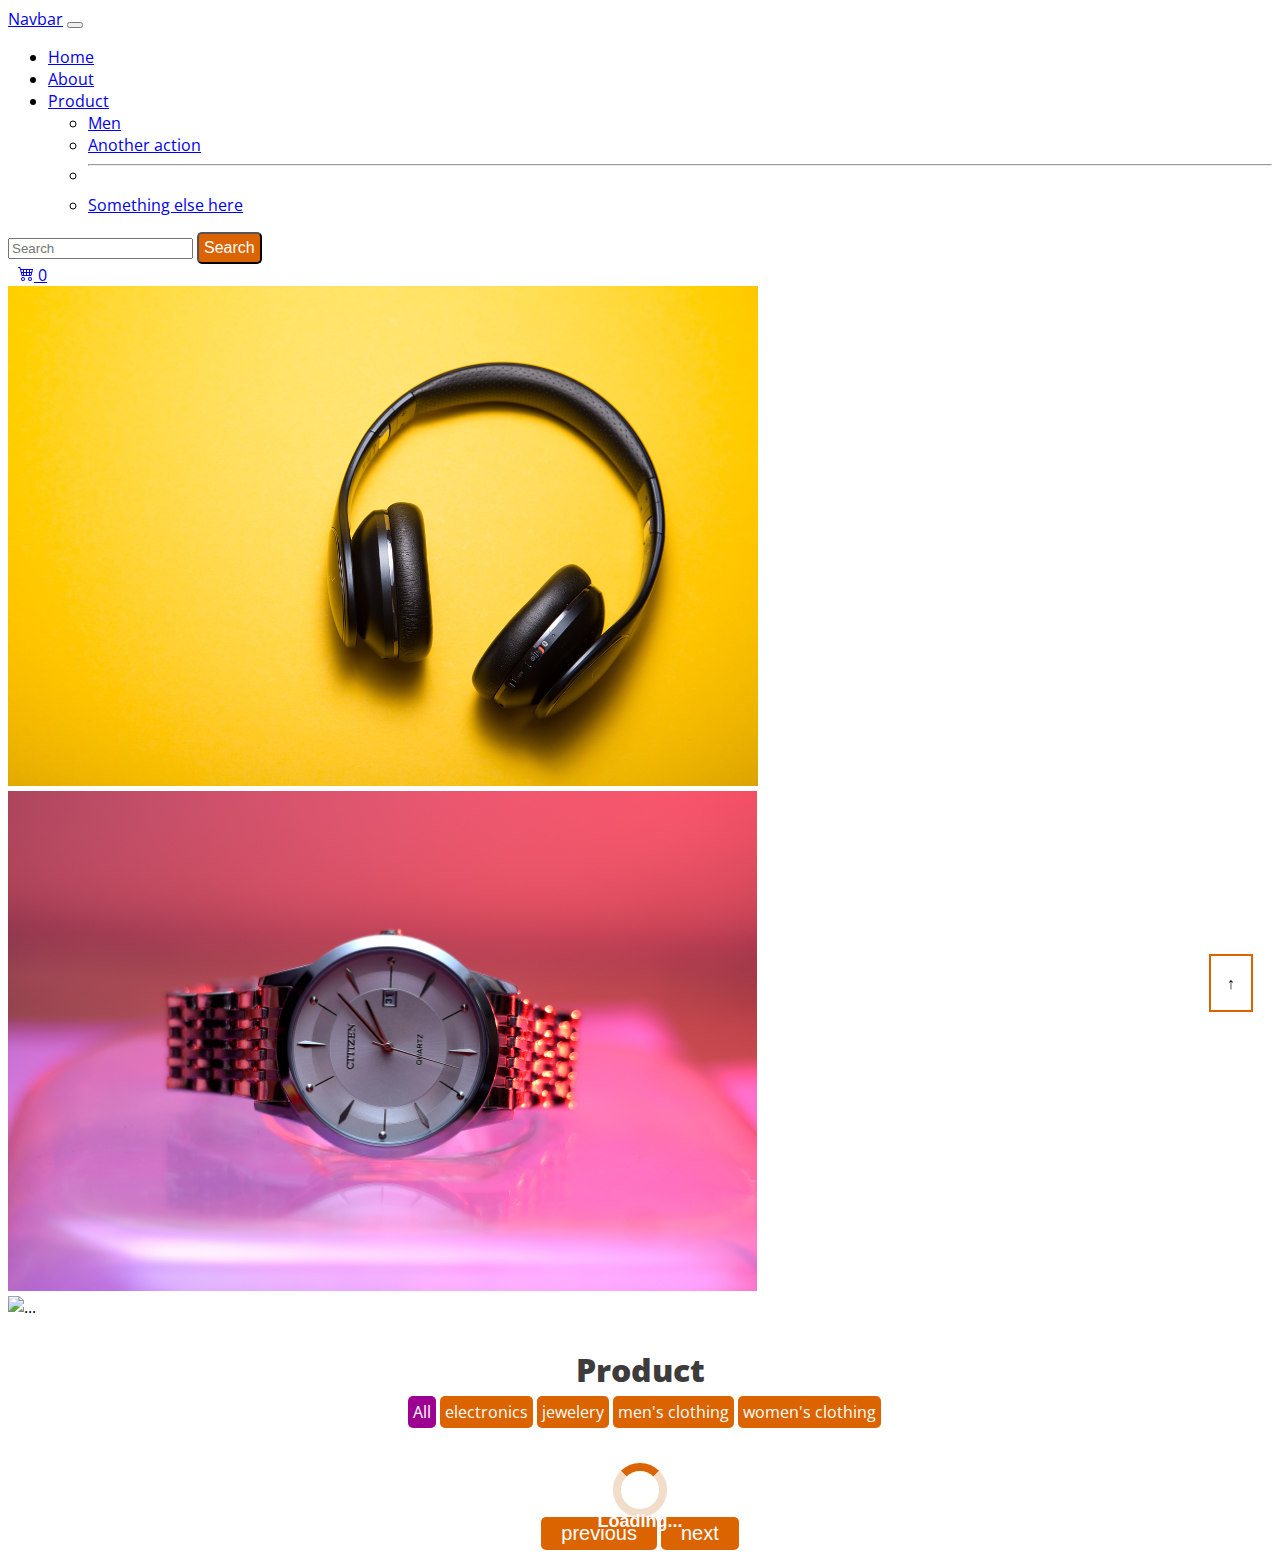
==== ecom/project2.html @ 07c16616 "updat cart product" ====
<!DOCTYPE html>
<html lang="en">
  <head>
    <meta charset="UTF-8" />
    <meta http-equiv="X-UA-Compatible" content="IE=edge" />
    <meta name="viewport" content="width=device-width, initial-scale=1.0" />
    <link
      href="https://cdn.jsdelivr.net/npm/bootstrap@5.0.2/dist/css/bootstrap.min.css"
      rel="stylesheet"
      integrity="sha384-EVSTQN3/azprG1Anm3QDgpJLIm9Nao0Yz1ztcQTwFspd3yD65VohhpuuCOmLASjC"
      crossorigin="anonymous"
    />
    <link rel="stylesheet" href="style.css" />
    <title>Document</title>
  </head>
  <body>
    <nav class="navbar navbar-expand-lg navbar-light bg-light">
      <div class="container">
        <a class="navbar-brand" href="#">Navbar</a>
        <button
          class="navbar-toggler"
          type="button"
          data-bs-toggle="collapse"
          data-bs-target="#navbarSupportedContent"
          aria-controls="navbarSupportedContent"
          aria-expanded="false"
          aria-label="Toggle navigation"
        >
          <span class="navbar-toggler-icon"></span>
        </button>
        <div class="collapse navbar-collapse" id="navbarSupportedContent">
          <ul class="navbar-nav me-auto mb-2 mb-lg-0">
            <li class="nav-item">
              <a
                class="nav-link active"
                aria-current="page"
                href="project2.html"
                >Home</a
              >
            </li>
            <li class="nav-item">
              <a class="nav-link" href="#">About</a>
            </li>
            <li class="nav-item dropdown">
              <a
                class="nav-link dropdown-toggle"
                href="#"
                id="navbarDropdown"
                role="button"
                data-bs-toggle="dropdown"
                aria-expanded="false"
              >
                Product
              </a>
              <ul class="dropdown-menu" aria-labelledby="navbarDropdown">
                <li><a class="dropdown-item" href="#">Men</a></li>
                <li><a class="dropdown-item" href="#">Another action</a></li>
                <li><hr class="dropdown-divider" /></li>
                <li>
                  <a class="dropdown-item" href="#">Something else here</a>
                </li>
              </ul>
            </li>
          </ul>
          <form class="d-flex">
            <input
              class="form-control me-2"
              type="search"
              placeholder="Search"
              aria-label="Search"
            />
            <button class="btn btn-outline-success" type="submit">
              Search
            </button>
          </form>
          <div style="margin-left: 10px">
            <a href="cart.html">
              <div class="position-relative">
                <svg
                  xmlns="http://www.w3.org/2000/svg"
                  width="16"
                  height="16"
                  fill="currentColor"
                  class="bi bi-cart4"
                  viewBox="0 0 16 16"
                >
                  <path
                    d="M0 2.5A.5.5 0 0 1 .5 2H2a.5.5 0 0 1 .485.379L2.89 4H14.5a.5.5 0 0 1 .485.621l-1.5 6A.5.5 0 0 1 13 11H4a.5.5 0 0 1-.485-.379L1.61 3H.5a.5.5 0 0 1-.5-.5zM3.14 5l.5 2H5V5H3.14zM6 5v2h2V5H6zm3 0v2h2V5H9zm3 0v2h1.36l.5-2H12zm1.11 3H12v2h.61l.5-2zM11 8H9v2h2V8zM8 8H6v2h2V8zM5 8H3.89l.5 2H5V8zm0 5a1 1 0 1 0 0 2 1 1 0 0 0 0-2zm-2 1a2 2 0 1 1 4 0 2 2 0 0 1-4 0zm9-1a1 1 0 1 0 0 2 1 1 0 0 0 0-2zm-2 1a2 2 0 1 1 4 0 2 2 0 0 1-4 0z"
                  />
                </svg>
                <span
                  class="position-absolute top-0 start-100 translate-middle badge rounded-pill bg-danger"
                  id="cart-item-count"
                >
                  0
                </span>
              </div>
            </a>
          </div>
        </div>
      </div>
    </nav>
    <section>
      <div
        id="carouselExampleSlidesOnly"
        class="carousel slide"
        data-bs-ride="carousel"
      >
        <div class="carousel-inner">
          <div class="carousel-item active">
            <img src="images/1.jpg" class="d-block w-100" alt="..." />
          </div>
          <div class="carousel-item">
            <img src="images/2.jpg" class="d-block w-100" alt="..." />
          </div>
          <div class="carousel-item">
            <img src="images/3.jpg" class="d-block w-100" alt="..." />
          </div>
        </div>
      </div>
    </section>
    <!-- product start here -->
    <section class="product">
      <h2>Product</h2>
      <div class="filter-box">
        <a href="#" class="btn active" data-filter="all">All</a>
        <a href="#" class="btn" data-filter="electronics">electronics</a>
        <a href="#" class="btn" data-filter="jewelery">jewelery</a>
        <a href="#" class="btn" data-filter="men">men's clothing</a>
        <a href="#" class="btn" data-filter="women">women's clothing</a>
      </div>
      <div class="loading">
        <div
          align="center"
          style="
            position: absolute;
            margin-top: 63px;
            text-align: center;
            font-size: 18px;
            font-family: sans-serif;
            font-weight: 550;
            color: #fafafd;
          "
        >
          Loading...
        </div>
      </div>
      <div class="product-list">
        <div class="container">
          <div class="row" id="product-item"></div>
          <div class="page">
            <button id="previous">previous</button>
            <button id="next">next</button>
          </div>
        </div>
      </div>
    </section>

    <!-- <section class="container">
      <div id="cart">
        <h2>Shopping Cart</h2>
        <table class="table table-bordered table-sm">
          <thead>
            <tr>
              <th>Item</th>
              <th>Price</th>
              <th>Quantity</th>
              <th>Total</th>
            </tr>
          </thead>
          <tbody id="cart-items"></tbody>
          <tfoot>
            <th colspan="4">Total Cost: <span id="total-cost">$0.00</span></th>
          </tfoot>
        </table>
        <button id="checkout">Checkout</button>
      </div>
    </section> -->

    <!-- <div id="cart">
      <h2>Shopping Cart</h2>
      <ul id="cart-items"></ul>
      <p id="cart-total">Total: $0</p>
      <button id="checkout">Checkout</button>
    </div> -->
    <!-- product end -->
    <div class="top">&uarr;</div>

    <script
      src="https://cdn.jsdelivr.net/npm/bootstrap@5.0.2/dist/js/bootstrap.bundle.min.js"
      integrity="sha384-MrcW6ZMFYlzcLA8Nl+NtUVF0sA7MsXsP1UyJoMp4YLEuNSfAP+JcXn/tWtIaxVXM"
      crossorigin="anonymous"
    ></script>
    <script src="project2.js"></script>
    <script src="cartStore.js"></script>
    <script src="cart.js"></script>
  </body>
</html>
---- ecom/style.css ----
@import url("https://fonts.googleapis.com/css2?family=Open+Sans:wght@300;400;600;700&display=swap");

:root {
  --white: #fff;
  --black: #1c2b2d;
  --blue: #31326f;
  --light-blue: #005490;
  --color-primary: #9d0191;
  --color-sec: #db6400;
  --grey: #eee;
  --dark-grey: #222831;
}

body {
  font-family: "Open Sans", sans-serif;
}
.me-auto {
  margin-left: auto !important;
}
.carousel-item img {
  height: 500px !important;
}

.product h2 {
  text-align: center;
  margin: 30px 0px 10px 0px;
  font-size: 32px;
  font-weight: 800;
  color: rgb(61, 59, 59);
}
.about-card .card img {
  height: 250px;
  /* margin-bottom: 16px; */
  margin: 16px;
  border-radius: 10px 10px 0px 0px !important;
}
.about-card .card {
  transition: 0.5s !important;
  cursor: pointer;
  border-radius: 1.25rem !important ;
  box-shadow: 0 4px 8px 0 #00000033 !important ;
}
.about-card .card:hover {
  transform: scale(1.05) !important;
  box-shadow: 10px 10px 15px rgba(0, 0, 0, 0.3) !important;
}
#product-category {
  text-align: center;
  margin-bottom: 30px;
}
#product-category a {
  text-decoration: none;
  color: rgb(37, 37, 37);
  font-size: 22px;
  padding: 5px;
  /* font-weight: 700; */
  /* font-family: ; */
}

/* .about-card .card:hover {
  transform: scale(1.05) !important;
  box-shadow: 10px 10px 15px rgba(0, 0, 0, 0.3) !important;
} */
/* .about-card .card {
  transition: 0.5s !important;
  cursor: pointer !important;
  border-radius: 1.25rem !important;
  box-shadow: 0 4px 8px 0 #00000033 !important;
} */
/* .card img {
  margin-bottom: 16px;
  border-radius: 10px 10px 0px 0px !important;
} */

.loading {
  display: none;
  justify-content: center;
  align-items: center;
  transition: 0.5s;
  /* position: fixed; */
  top: 0;
  width: 100%;
  height: 100%;
}

.loading::after {
  content: "";
  width: 37.6px;
  height: 37.6px;
  border: 8px solid #f2dcca;
  border-top-color: #db6400;
  border-radius: 50%;
  animation: loading 1s linear infinite;
}

@keyframes loading {
  to {
    transform: rotate(1turn);
  }
}

.content {
  transition: 0.5s;
  opacity: 0;
}
.show {
  display: flex;
}

.btn {
  font-size: 1rem;
  text-decoration: none;
  color: var(--white);
  background-color: var(--color-sec);
  padding: 5px;
  border-radius: 5px;
}

.filter-box {
  margin-left: 400px;
  margin-bottom: 40px;
}
.filter-box .active {
  background-color: var(--color-primary);
}
/* .active {
  position: relative;
}
.active > * {
  color: #db6400;
}
.active::before {
  position: absolute;
  content: "";
  left: 0;
  bottom: -5px;
  height: 2px;
  width: 100%;
  background-color: black;
} */

.page {
  text-align: center;
  margin-bottom: 10px;
}
.page button {
  background-color: var(--color-sec);
  border: none;
  padding: 5px 20px;
  border-radius: 5px;
  color: #fff;
  font-size: 20px;
}

.page button:hover {
  background-color: transparent;
  color: var(--color-sec);
  border: 1px solid var(--color-sec);
  transition: 0.5s;
}

/* .top {
  position: fixed;
  bottom: 3rem;
  right: 3rem;
  background-color: transparent;
  padding: 1rem;
  border: 1px solid var(--color-sec);
  outline: none;
  font-size: 2rem;
  z-index: 111;
  opacity: 0;
  transform: translateY(10rem);
  transition: all 0.3s;
} */

.top {
  position: fixed;
  background-color: transparent;
  bottom: 3rem;
  right: 1.7rem;
  padding: 1rem;
  border: 2px solid var(--color-sec);
  z-index: 111;
  transform: translateY(10rem);
  transition: all 0.3s;
}
.show-btn {
  opacity: 1;
  transform: translateY(0);
}
.table {
  width: 60% !important;
}
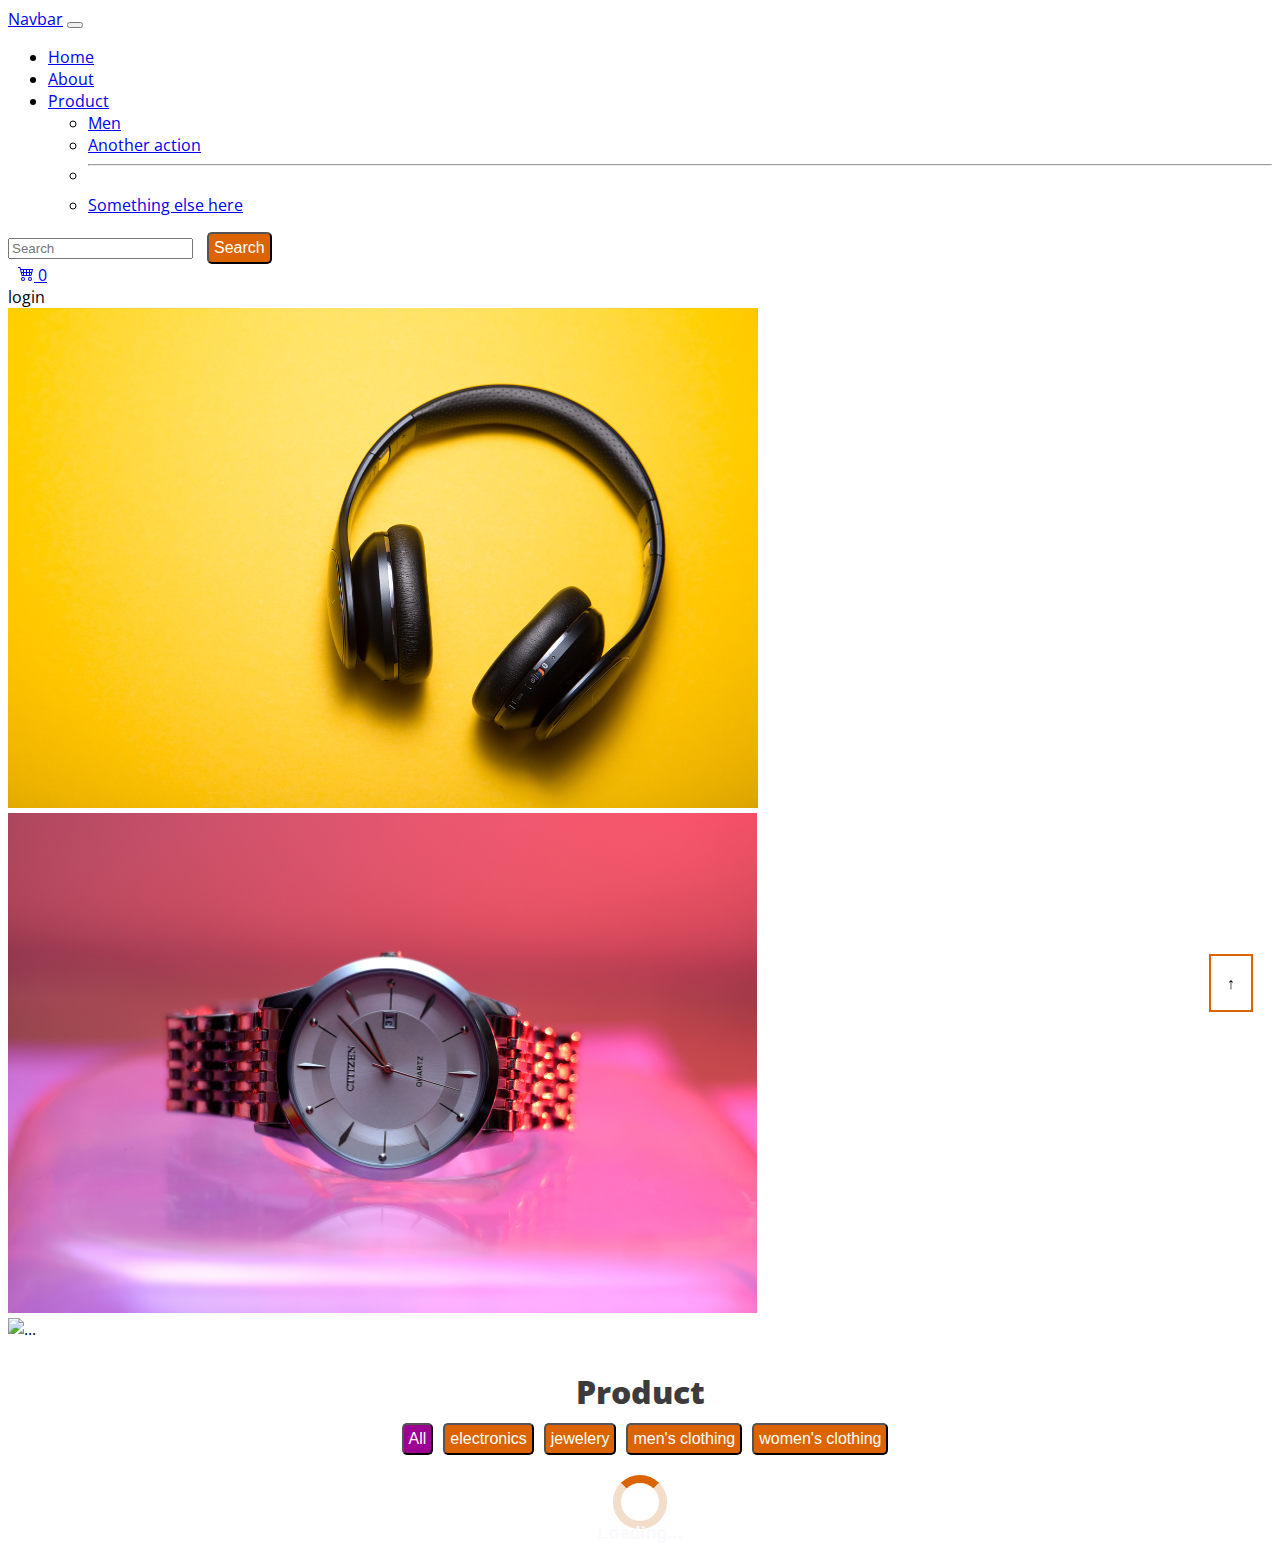
==== commit be1d211f: "add product details and pagination" ====
--- a/ecom/project2.html
+++ b/ecom/project2.html
@@ -12,94 +12,15 @@
     />
     <link rel="stylesheet" href="style.css" />
     <title>Document</title>
+    <style>
+      .hidden {
+        display: none;
+      }
+    </style>
   </head>
   <body>
-    <nav class="navbar navbar-expand-lg navbar-light bg-light">
-      <div class="container">
-        <a class="navbar-brand" href="#">Navbar</a>
-        <button
-          class="navbar-toggler"
-          type="button"
-          data-bs-toggle="collapse"
-          data-bs-target="#navbarSupportedContent"
-          aria-controls="navbarSupportedContent"
-          aria-expanded="false"
-          aria-label="Toggle navigation"
-        >
-          <span class="navbar-toggler-icon"></span>
-        </button>
-        <div class="collapse navbar-collapse" id="navbarSupportedContent">
-          <ul class="navbar-nav me-auto mb-2 mb-lg-0">
-            <li class="nav-item">
-              <a
-                class="nav-link active"
-                aria-current="page"
-                href="project2.html"
-                >Home</a
-              >
-            </li>
-            <li class="nav-item">
-              <a class="nav-link" href="#">About</a>
-            </li>
-            <li class="nav-item dropdown">
-              <a
-                class="nav-link dropdown-toggle"
-                href="#"
-                id="navbarDropdown"
-                role="button"
-                data-bs-toggle="dropdown"
-                aria-expanded="false"
-              >
-                Product
-              </a>
-              <ul class="dropdown-menu" aria-labelledby="navbarDropdown">
-                <li><a class="dropdown-item" href="#">Men</a></li>
-                <li><a class="dropdown-item" href="#">Another action</a></li>
-                <li><hr class="dropdown-divider" /></li>
-                <li>
-                  <a class="dropdown-item" href="#">Something else here</a>
-                </li>
-              </ul>
-            </li>
-          </ul>
-          <form class="d-flex">
-            <input
-              class="form-control me-2"
-              type="search"
-              placeholder="Search"
-              aria-label="Search"
-            />
-            <button class="btn btn-outline-success" type="submit">
-              Search
-            </button>
-          </form>
-          <div style="margin-left: 10px">
-            <a href="cart.html">
-              <div class="position-relative">
-                <svg
-                  xmlns="http://www.w3.org/2000/svg"
-                  width="16"
-                  height="16"
-                  fill="currentColor"
-                  class="bi bi-cart4"
-                  viewBox="0 0 16 16"
-                >
-                  <path
-                    d="M0 2.5A.5.5 0 0 1 .5 2H2a.5.5 0 0 1 .485.379L2.89 4H14.5a.5.5 0 0 1 .485.621l-1.5 6A.5.5 0 0 1 13 11H4a.5.5 0 0 1-.485-.379L1.61 3H.5a.5.5 0 0 1-.5-.5zM3.14 5l.5 2H5V5H3.14zM6 5v2h2V5H6zm3 0v2h2V5H9zm3 0v2h1.36l.5-2H12zm1.11 3H12v2h.61l.5-2zM11 8H9v2h2V8zM8 8H6v2h2V8zM5 8H3.89l.5 2H5V8zm0 5a1 1 0 1 0 0 2 1 1 0 0 0 0-2zm-2 1a2 2 0 1 1 4 0 2 2 0 0 1-4 0zm9-1a1 1 0 1 0 0 2 1 1 0 0 0 0-2zm-2 1a2 2 0 1 1 4 0 2 2 0 0 1-4 0z"
-                  />
-                </svg>
-                <span
-                  class="position-absolute top-0 start-100 translate-middle badge rounded-pill bg-danger"
-                  id="cart-item-count"
-                >
-                  0
-                </span>
-              </div>
-            </a>
-          </div>
-        </div>
-      </div>
-    </nav>
+    <div id="navbar"></div>
+
     <section>
       <div
         id="carouselExampleSlidesOnly"
@@ -123,11 +44,13 @@
     <section class="product">
       <h2>Product</h2>
       <div class="filter-box">
-        <a href="#" class="btn active" data-filter="all">All</a>
-        <a href="#" class="btn" data-filter="electronics">electronics</a>
-        <a href="#" class="btn" data-filter="jewelery">jewelery</a>
-        <a href="#" class="btn" data-filter="men">men's clothing</a>
-        <a href="#" class="btn" data-filter="women">women's clothing</a>
+        <button class="btn active" data-filter="all">All</button>
+        <button class="btn" data-filter="electronics">electronics</button>
+        <button class="btn" data-filter="jewelery">jewelery</button>
+        <button class="btn" data-filter="men's clothing">men's clothing</button>
+        <button class="btn" data-filter="women's clothing">
+          women's clothing
+        </button>
       </div>
       <div class="loading">
         <div
@@ -148,9 +71,12 @@
       <div class="product-list">
         <div class="container">
           <div class="row" id="product-item"></div>
-          <div class="page">
+          <!-- <div class="page">
             <button id="previous">previous</button>
             <button id="next">next</button>
+          </div> -->
+          <div class="page">
+            <div id="pagination-container"></div>
           </div>
         </div>
       </div>
@@ -191,8 +117,10 @@
       integrity="sha384-MrcW6ZMFYlzcLA8Nl+NtUVF0sA7MsXsP1UyJoMp4YLEuNSfAP+JcXn/tWtIaxVXM"
       crossorigin="anonymous"
     ></script>
+    <script src="navabar.js"></script>
     <script src="project2.js"></script>
     <script src="cartStore.js"></script>
     <script src="cart.js"></script>
+    <script src="productFilter.js"></script>
   </body>
 </html>
--- a/ecom/style.css
+++ b/ecom/style.css
@@ -28,8 +28,9 @@
   font-weight: 800;
   color: rgb(61, 59, 59);
 }
-.about-card .card img {
+.about-card .card a img {
   height: 250px;
+  width: 80%;
   /* margin-bottom: 16px; */
   margin: 16px;
   border-radius: 10px 10px 0px 0px !important;
@@ -117,8 +118,13 @@
 }
 
 .filter-box {
-  margin-left: 400px;
-  margin-bottom: 40px;
+  display: flex;
+  flex-wrap: wrap;
+  justify-content: center;
+  margin-top: 10px;
+  margin-bottom: 20px;
+  /* margin-left: 400px;
+  margin-bottom: 40px; */
 }
 .filter-box .active {
   background-color: var(--color-primary);
@@ -147,6 +153,7 @@
   background-color: var(--color-sec);
   border: none;
   padding: 5px 20px;
+  margin: 10px;
   border-radius: 5px;
   color: #fff;
   font-size: 20px;
@@ -158,7 +165,11 @@
   border: 1px solid var(--color-sec);
   transition: 0.5s;
 }
-
+.page button .active {
+  background-color: black;
+  color: var(--color-sec);
+  border: 1px solid var(--color-sec);
+}
 /* .top {
   position: fixed;
   bottom: 3rem;
@@ -192,3 +203,15 @@
 .table {
   width: 60% !important;
 }
+/* @media only screen and (max-width: 768px) {
+  For mobile phones:
+ 
+  .filter-box {
+    width: 100%;
+    margin: none;
+  }
+} */
+
+button.btn {
+  margin-left: 10px;
+}
